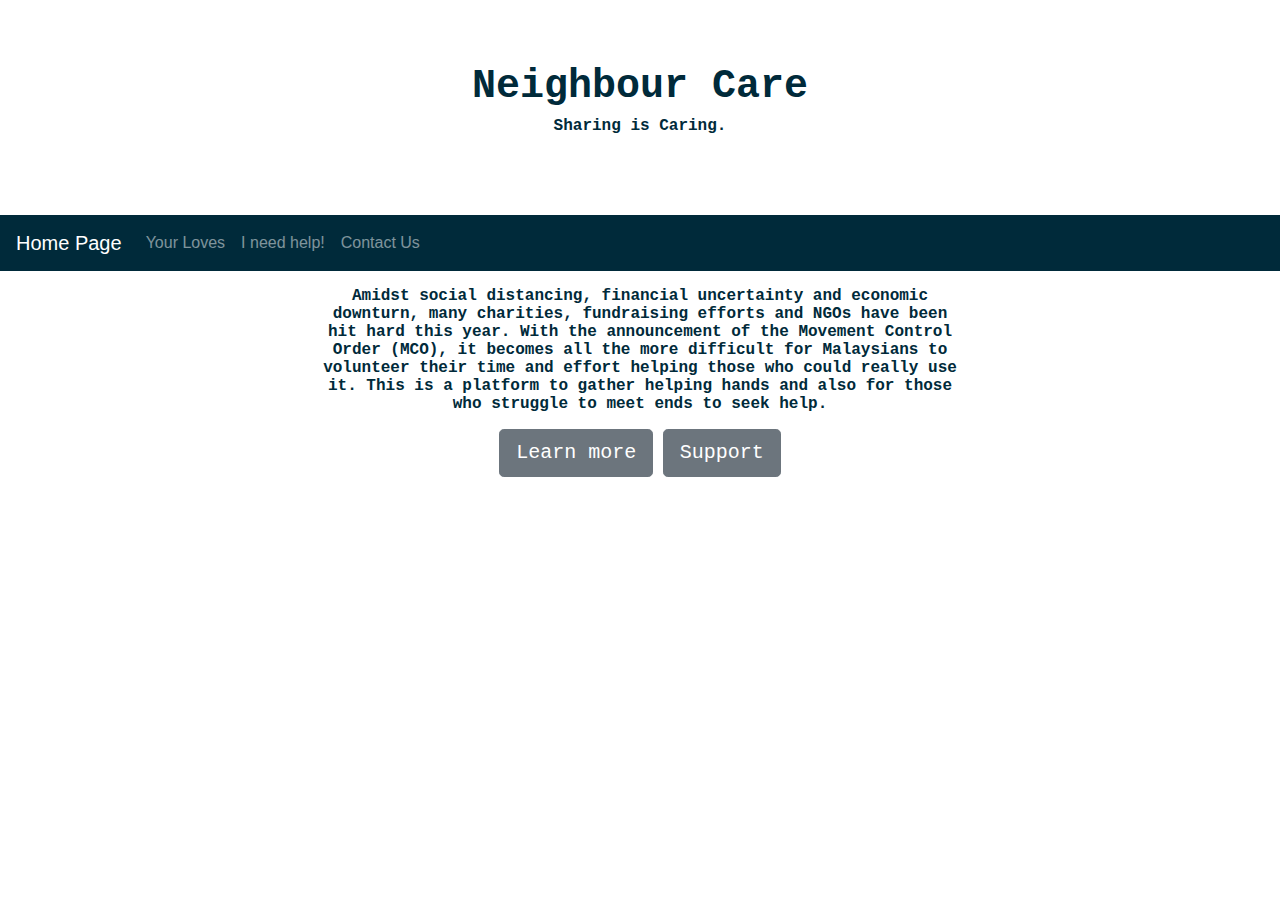
==== index.html @ 49574df7 "Update index.html" ====
<!DOCTYPE html>
<html lang="en">
<head>
  <title>Project 0 Home Page</title>
  <meta charset="utf-8">
  <meta name="viewport" content="width=device-width, initial-scale=1">
  <link rel="stylesheet" href="https://maxcdn.bootstrapcdn.com/bootstrap/4.4.1/css/bootstrap.min.css">
  <link rel="stylesheet" href="Project0style.css">
  <script src="https://ajax.googleapis.com/ajax/libs/jquery/3.4.1/jquery.min.js"></script>
  <script>
	$(function(){
      $("header").load("header.html"); 
    });
  </script> 
<script type="text/javascript" src="https://s1-jira-01.kinesso.com/s/d41d8cd98f00b204e9800998ecf8427e-CDN/y38jp1/806000/2e30ca38cf3ed02f97c5ab3998ca893a/2.2.4.7/_/download/batch/com.atlassian.plugins.jquery:jquery/com.atlassian.plugins.jquery:jquery.js?collectorId=0e86581a">
 window.ATL_JQ_PAGE_PROPS = $.extend(window.ATL_JQ_PAGE_PROPS, {
	// ==== we add the code below to set the field values ====
	fieldValues: {
 		summary : 'Test Request',
		
	}	,
	
	// ==== Special field config for environment ====
	environment : {
		'X-Atlassian-Token'  : 'no-check'
	}
});
</script>


</head>

<body>
<header></header>
<main class="body-center text-center">
<p>Amidst social distancing, financial uncertainty and economic downturn, many charities, fundraising efforts and NGOs have been hit hard this year.

With the announcement of the Movement Control Order (MCO), it becomes all the more difficult for Malaysians to volunteer their time and effort helping those who could really use it. 

This is a platform to gather helping hands and also for those who struggle to meet ends to seek help.
</p>
<p>
<a href="helpsneeded.html" class="btn btn-lg btn-secondary">Learn more</a>
	<button type="button" class="btn btn-lg btn-secondary" id="myCustomTrigger">Support</button>
</p>
</main>
</body>
</html>
---- Project0style.css ----
header h1, header p, .body-center, main > h5, .image-description {
  font-family: Courier, Verdana, Garamond;
  font-weight: bold;
  line-height: normal;
  color: #002a3a;
  letter-spacing: normal; }

.nav-color {
  background-color: #002a3a !important; }

.header-banner {
  padding: 4rem 2rem;
  border-radius: .3rem;
  background-image: url("https://www.sigmacourses.com/wp-content/uploads/2019/10/charity-courses.jpg");
  background-repeat: no-repeat;
  background-size: 100% 100%; }

header h1 {
  white-space: nowrap; }

header p {
  white-space: nowrap; }

.body-center {
  margin-left: 25%;
  margin-right: 25%; }

main > h5 {
  white-space: nowrap; }

.image-description {
  white-space: wrap;
  text-align: center;
  padding: 70px 0; }

table {
  font-family: Courier, Verdana, Garamond;
  font-weight: bold;
  color: #002a3a;
  border-collapse: collapse;
  width: 100%;
  text-align: left;
  padding: 8px; }
  table tr:hover {
    background-color: #ddd; }
  table th {
    padding-top: 12px;
    padding-bottom: 12px;
    background-color: #002a3a;
    color: white;
    border: 1px solid #ddd;
    padding: 8px; }
  table td {
    border: 1px solid #ddd;
    padding: 8px; }

/*# sourceMappingURL=Project0style.css.map */
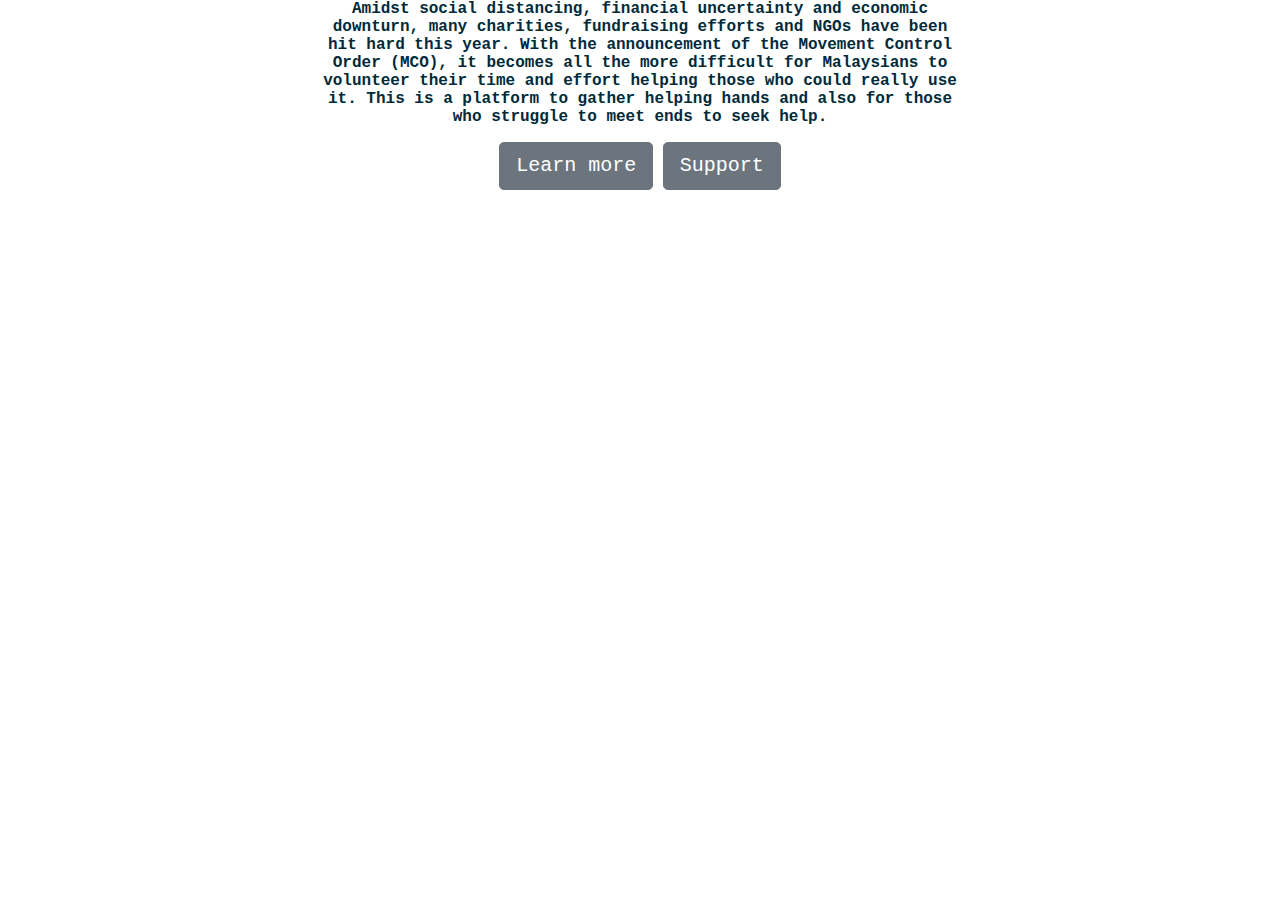
==== commit 0061aa5d: "Update index.html" ====
--- a/index.html
+++ b/index.html
@@ -12,26 +12,10 @@
       $("header").load("header.html"); 
     });
   </script> 
-<script type="text/javascript" src="https://s1-jira-01.kinesso.com/s/d41d8cd98f00b204e9800998ecf8427e-CDN/y38jp1/806000/2e30ca38cf3ed02f97c5ab3998ca893a/2.2.4.7/_/download/batch/com.atlassian.plugins.jquery:jquery/com.atlassian.plugins.jquery:jquery.js?collectorId=0e86581a">
- window.ATL_JQ_PAGE_PROPS = $.extend(window.ATL_JQ_PAGE_PROPS, {
-	// ==== we add the code below to set the field values ====
-	fieldValues: {
- 		summary : 'Test Request',
-		
-	}	,
-	
-	// ==== Special field config for environment ====
-	environment : {
-		'X-Atlassian-Token'  : 'no-check'
-	}
-});
-</script>
-
-
 </head>
 
 <body>
-<header></header>
+<script type="text/javascript" src="https://kinesso-uat.atlassian.net/s/d41d8cd98f00b204e9800998ecf8427e-T/1jmxwi/b/8/c95134bc67d3a521bb3f4331beb9b804/_/download/batch/com.atlassian.jira.collector.plugin.jira-issue-collector-plugin:issuecollector/com.atlassian.jira.collector.plugin.jira-issue-collector-plugin:issuecollector.js?locale=en-US&collectorId=e5ca9915"></script>
 <main class="body-center text-center">
 <p>Amidst social distancing, financial uncertainty and economic downturn, many charities, fundraising efforts and NGOs have been hit hard this year.
 
